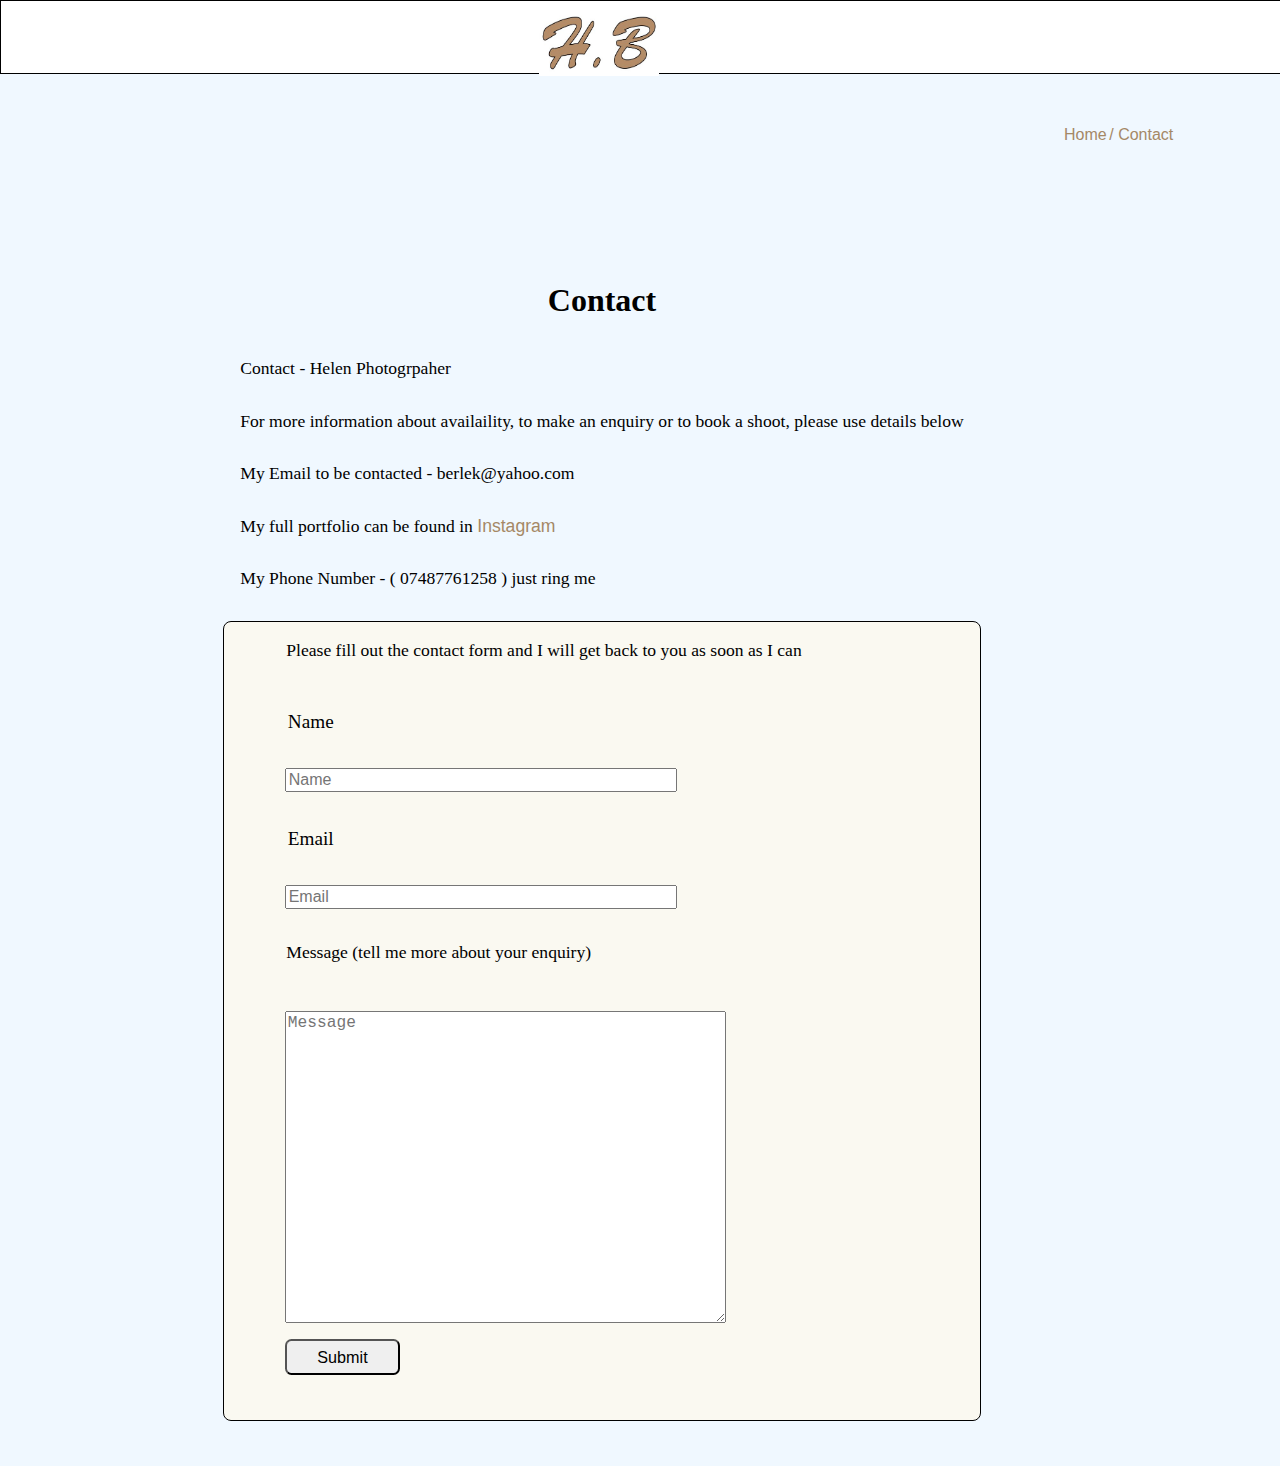
==== MmSite/contact.html @ ffd0d919 "Promo webiste from Summer 2024, just finish up and double check with customer" ====
<!DOCTYPE html>
<html>
<head>
<title>Contact Helen Photographer</title>

<link rel="stylesheet" href="contact.css">
<meta name="viewport" content="width=device-width, initial-scale=1.0">
<link  class="iconHB" rel="icon" type="image/png" href="\images\icHB2.png">
</head>

<header>   
    <div class="nav-bar">
        <div class="nav-buttons">
            <a href="\index.html">
                <img class ="logoImg"src="\images\sss1.png" alt="logo">
            </a>
        </div>
    </div>

</header>
<body>

    <div class="comeback-btns">
       
        <ol class="breadcrumb-list">
           
            <li class="cback-btn">
                <a href="index.html">Home </a>
            </li>
            <li class="curent">
                <a> / Contact</a>
            </li>

        </ol>
    </div>
    <div clas="contact-block">
        <div class="contact-form">
            <div class="heading">
                <h1>Contact</h1>
            </div>
            <div class="contact-all-info">
                <p>Contact - Helen Photogrpaher</p>
                <p> For more information about availaility, to make an enquiry or to book a shoot, please use details below</p>
                <div class="email">
                    <p>My Email to be contacted - berlek@yahoo.com</p>
                    <p>    
                        My full portfolio can be found in <a href="">Instagram </a>
                    </p>
                </div>

                <div class="phone-num">
                    <p>My Phone Number - ( 07487761258 ) just ring me </p>
                </div>
                <!-- action="https://getform.io/f/aolgqqwb" -->
                <div class="inputs-form">
                    <form 
                    
                     method="POST">
                    <div class="form-block">
                        <p>Please fill out the contact form and I will get back to you as soon as I can</p>
                        <label>Name</label>
                        <input class="name-inp" type="text" name="name" placeholder="Name" required>
                        <label>Email</label>
                        <input class="email-inp"type="email" name="email" placeholder="Email" required>
                        <p> Message (tell me more about your enquiry)</p>
                        <textarea class="message-inp" placeholder="Message" name="message" required></textarea>
                        <button  class="button1">Submit</button>
                    </div>
                    </form>
                </div>
            </div>
        </div>
    </div>
    
    <script src="contact.js"></script>
</body>
</html>
---- MmSite/contact.css ----
body{
    background-color: aliceblue;
    margin: 0 auto;
   
}


.nav-bar{
    position: fixed;
    width: 100%;
    background-color: white;
    top: 0;
}
.nav-buttons{
    width: 100%;
    height: 8vh;
    border: 1px, solid ;
   
    
     /* text-shadow: 0.1vw  0.1vw 0.1vw rgb(0, 0, 0); */ 
}


header{
    position: relative;
    z-index: 3;
}

.breadcrumb-list{
    display: flex;
    margin: 4vh 0vw 0vw 80vw;
}

.cback-btn, .curent{
    all: unset;
    margin: 0 0.2vw 0 0vw;
    margin-top: 10vh; 
    transition: all 0.5s ease-out;
}

.cback-btn:hover{
    text-shadow: 0.02vw  0.01vw 0.1vw rgb(0, 0, 0);
}


a {
    font-family: sans-serif;
    font-weight: 500;
    color: rgba(165, 136, 102, 1);
    text-decoration: none;
}
.contact-block{
    height: 99vh;
    width: 100vw;
    display: flex;
    align-items: center;
    justify-self: center;
}

.contact-form{
    display: flex;
    flex-direction: column;
    align-items: center;
   
    width: 80%;
    height: 80%;
    margin-left: 10vh;
    margin-top: 5vh;
}

.heading{
    margin-top: 8vh;
}
.message-inp{
    width: 34vw; /* Change this value to adjust the width */
    height: 34vh;  /* Change this value to adjust the height */
    font-size: 1.8vh; 
    margin: 0 0 2em 0;
    margin: 1em;
}

.email-inp{
    width: 30vw;
}

p{
    margin: 1em;
    font-size: 1.1em;
    margin-bottom: 3.5vh;
}

label{
    margin: 1em;
    font-size: 1.2em;
}

input{
  margin: 1em;
  font-size: 1em;
}
.name-inp{
    width: 30vw;
}

.form-block{
    display: flex;
    flex-direction: column;
    align-items: flex-start;
    margin-bottom: 5vh ;
    margin-left: 5vh;
}

.inputs-form{
    display: flex;
    flex-direction: column;
    align-items: flex-start;
    border: 0.01em solid black;
    border-radius: 0.5em;
    background-color: rgb(250, 249, 241);
    margin-bottom: 5vh;
}

.button1{
    width: 9vw;
    height: 4vh;
    font-size: 1.8vh;
    border-radius: 0.4em;
    margin: 0em 1em 0em 1em;
}

.button1:hover{
    background-color: rgba(165, 136, 102, 1);
    color: white;
    border-radius: 8px;
}

.logoImg {
    width: 120px;
    height: 66px; 
    margin-left: 42%;
    margin-top: 1vh;
   
    
}

@media (max-width: 1024px) {


    .message-inp{
        width: 60vw;
        font-size: 2vh;
    }

    .name-inp{
        width: 60vw;
    }

    .email-inp{
        width: 60vw;
    }

    .button1{
        width: 25vw;
        height: 5vh;
    }
}

@media (max-width: 768px) {
    .breadcrumb-list{
        padding: 0;
        margin: 0;
        display: flex;
        text-align: center;
        justify-content: center;
    }
    
    .nav-bar{
        display: none;
    }
    .contact-form {
        
        margin-left: 10vw;
    }
    .form-block{
        margin-left: 0vw;
    }


    .message-inp{
        width: 60vw;
        font-size: 2vh;
    }

    .name-inp{
        width: 60vw;
    }

    .email-inp{
        width: 60vw;
    }

    .button1{
        width: 27vw;
        height: 6vh;
       
    }

    .logoImg{
        width: 8vw;
        height: 8vh;
        margin-left: 8vw;
    }
}

@media (max-width: 425px) {

    .contact-form{
        margin: 10vw;
    }

    .form-block{
        margin: 0 auto;
    }

    .message-inp{
        width: 70vw;
        font-size: 2vh;
    }

    .name-inp{
        width: 70vw;
        font-size: 0.9em;
    }

    .email-inp{
        width: 70vw;
        font-size: 0.9em;
    }

    .button1{
        width: 27vw;
        height: 6vh;
        margin: 1.05em;
        font-size: 0.9em;
    }
    .logoImg{
        width: 14vw;
        height: 8vh;
        margin-left: 8vw;
    }
}
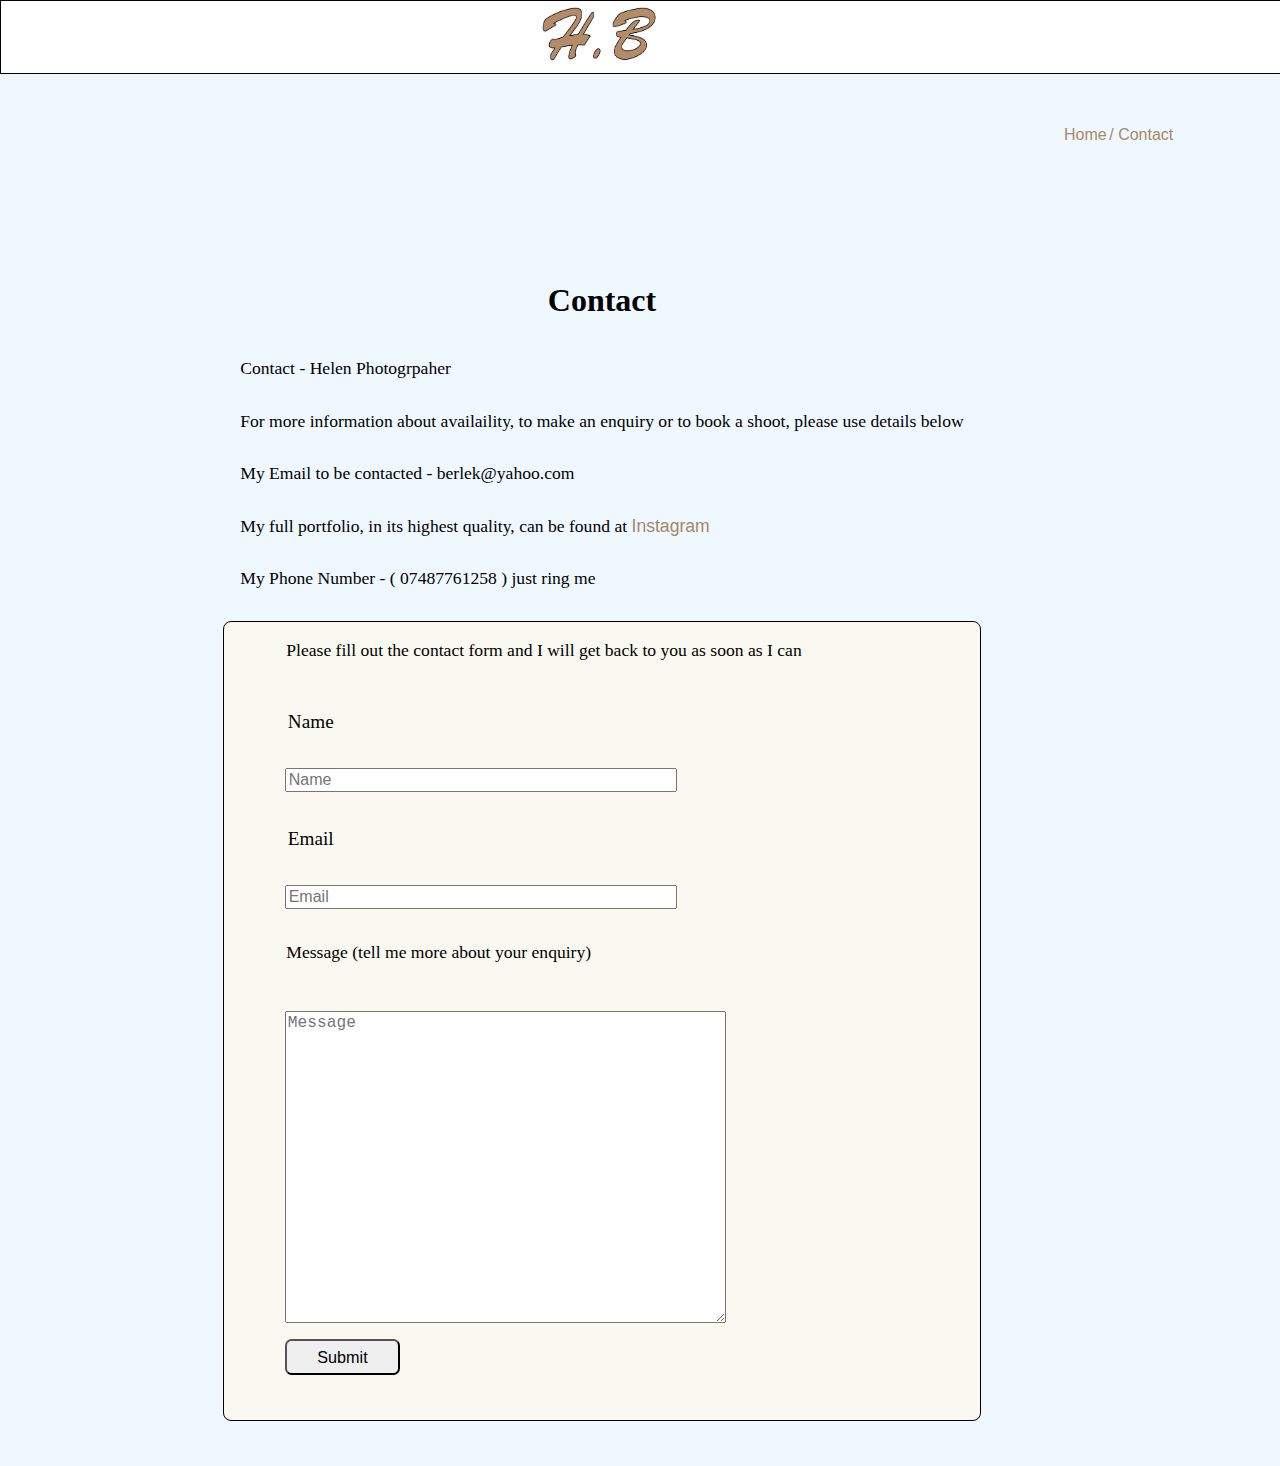
==== commit e1cce6ed: "Pre final commit, Final check left" ====
--- a/MmSite/contact.html
+++ b/MmSite/contact.html
@@ -5,13 +5,13 @@
 
 <link rel="stylesheet" href="contact.css">
 <meta name="viewport" content="width=device-width, initial-scale=1.0">
-<link  class="iconHB" rel="icon" type="image/png" href="\images\icHB2.png">
+<link  class="iconHB" rel="icon" type="image/png" href="\images\logo.png">
 </head>
 
 <header>   
     <div class="nav-bar">
         <div class="nav-buttons">
-            <a href="\index.html">
+            <a href=".\index.html">
                 <img class ="logoImg"src="\images\sss1.png" alt="logo">
             </a>
         </div>
@@ -44,7 +44,7 @@
                 <div class="email">
                     <p>My Email to be contacted - berlek@yahoo.com</p>
                     <p>    
-                        My full portfolio can be found in <a href="">Instagram </a>
+                        My full portfolio, in its highest quality, can be found at <a href="https://www.instagram.com/7hellenberry7">Instagram </a>
                     </p>
                 </div>
 
--- a/MmSite/contact.css
+++ b/MmSite/contact.css
@@ -138,7 +138,7 @@
     width: 120px;
     height: 66px; 
     margin-left: 42%;
-    margin-top: 1vh;
+   
    
     
 }
